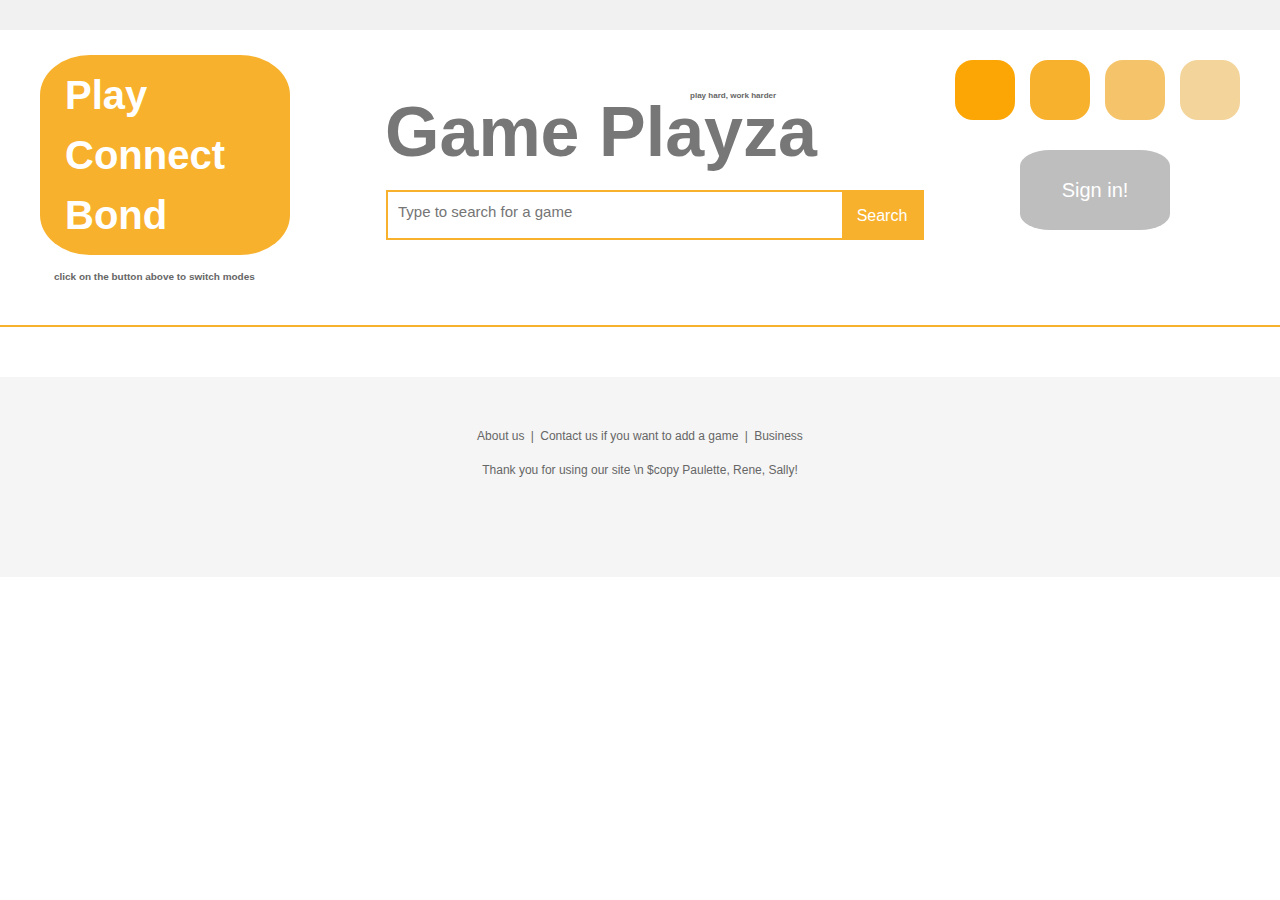
==== avalon.html @ 5cafae5e "Update avalon.html" ====
<!DOCTYPE html>
<html lang="en">

<head>
    <meta charset="UTF-8">
    <meta name="viewport" content="width=device-width,initial-scale=1.0">
    <meta http-equiv="X-UA-Compatible" content="ie=edge">
    <meta name="description" content="This is an online gaming connecting site.">
    <title>Game Playza</title>
    <link rel="shortcut icon" href="favicon.ico">
    <link rel="stylesheet" href="css/commonG.css">
    <link rel="stylesheet" href="css/indexG.css">
    <link rel="stylesheet" href="css/base.css">
</head>

<body>
    <!-- 快捷导航模块 start -->
    <section class="shortcut">

    </section>
    <!-- 快捷导航模块 end-->
    <!-- header start -->
    <section class="header w">
        <!-- motto -->
         <div class="motto">
            <h1>
                <a href="index.html" >Play <br> Connect <br> Bond </a>
            </h1>
        </div>
        <!-- logo -->
        <div class="logo">
            <h1>
                <a href="index.html">Game  Playza </a>
            </h1>
            <h6>play hard, work harder</h6>
        </div>
        <!-- search搜索模块 -->
        <div class="search">
            <input type="search" name="" id="" placeholder="Type to search for a game"></input>
            <button>Search</button>
        </div>

        <div class="quote">
            <h5>click on the button above to switch modes</h5>
        </div>

        <div class="color">
                <div class="first">:)</div>
                <div class="second">0.0</div>
                <div class="third">uwu</div>
                <div class="fourth">-.-</div>
                    <a href="register.html">
                        <div class="register">Sign in!</div></a>
        </div>

    </section>
    <!-- header end -->
    <!-- nav模块制作 start -->
    <section>
        <nav class="nav">
            <div class="w">
                <div class="w">

                </div>
            </div>
        </nav>
    </section>
    <!-- nav模块制作 end -->

    <!-- 底部模块制作 start -->
   
    <!-- 列表页主题部分 end-->
    <footer class="footer">
        <div class="w">
            <div class="mod_copyright">
                <div class="links"><a href="#">About us </a> |
                    <a href="#">Contact us if you want to add a game </a> |
                    <a href="#"> Business</a>
                </div>
                <div class="copyright">Thank you for using our site \n $copy Paulette, Rene, Sally!</div>
            </div>
        </div>
    </footer>
    <!-- 底部模块制作 end -->
</body>

</html>
---- css/commonG.css ----
@font-face {
    font-family: 'icomoon';
    src: url('../fonts/icomoon.eot?vty8p3');
    src: url('../fonts/icomoon.eot?vty8p3#iefix') format('embedded-opentype'),
        url('../fonts/icomoon.ttf?vty8p3') format('truetype'),
        url('../fonts/icomoon.woff?vty8p3') format('woff'),
        url('../fonts/icomoon.svg?vty8p3#icomoon') format('svg');
    font-weight: normal;
    font-style: normal;
    font-display: block;
}

/* 版心 */
.w {
    width: 1200px;
    margin: 0 auto;
}

.fl {
    float: left;
}

.fr {
    float: right;
}

.style_red {
    color: #f1a923;
}

/* 快捷导航模块 */
.shortcut {
    height: 30px;
    line-height: 25px;
    background-color: #f1f1f1;
}

.shortcut ul li {
    padding-right: 140px;
    float: right;
    font-size:20px;
}

.arrow-icon::after {
    content: '\e900';
    font-family: 'icomoon';
    margin-left: 6px;
}

/* header 头部制作 */
.header {
    height: 200px;
   /*  background-color: gray; */
    position: relative;
}

.motto {
    position: absolute;
    top: 25px;
    width: 250px;
    height: 200px;
    background-color:   #f8b12c;
    border-radius: 20%;
    text-align: left;
    padding-left: 25px;
    padding-top: 10px;
    color: white;
}

.motto a {
    display: block;
    width: 171px;
    height: 61px;
    font-size: 40px;
    color: white;
}

.motto:hover{
    background-color: rgb(153, 153, 153);
}

.logo{
    position: absolute;
    left: 320px;
    top: 40px;
    width: 500px;
    height: 200px;
    text-align: left;
    padding-left: 25px;
    padding-top: 10px;
}
.logo a {
    display: block;
    width: 500px;
    height: 61px;
    font-size: 70px;
    color: rgb(119, 119, 119);
}
.logo a:hover{
    color:#f8b12c;
}

.logo h6{
    position: absolute;
    top:20px;
    left: 330px;
}
.search {
    position: absolute;
    left: 346px;
    top: 160px;
    width: 538px;
    height: 50px;
    border: 2px solid #f8b12c;
}

.search input {
    float: left;
    width: 454px;
    height: 40px;
    padding-left: 10px;
    font-size:15px;
    line-height: 40px;
}

.search button {
    float: left;
    width: 80px;
    height: 48px;
    background-color:  #f8b12c;
    font-size: 16px;
    color: white;
}
.search button:hover{
    background-color: #f8b12c;
}
.quote{
    position: absolute;
    left: 14px;
    top: 240px;
    font-size:12px;
}
.color{
    float:right;
    width:300px;
    margin-top: 30px;
}
.color>div{
    float:right;
    width:60px;
    height: 60px;
    margin-left:15px;
    border-radius: 30%;
    font-size:0px;
    text-align:center;
    line-height: 60px;
}
.color .first{
    background-color: #f3d49a;
}
.color .second{
    background-color: #f5c46a;
}
.color .third{
    background-color: #f8b12c;
}
.color .fourth{
    background-color: #fca606;
}
.color>div:hover{
    background-color: rgb(190, 190, 190);
    color:white;
    font-size:20px;
}

.color .register{
    float: right;
    width: 150px;
    height: 80px;
    background-color:  rgb(190, 190, 190);
    margin-top: 30px;
    margin-right:70px;
    font-size:20px;
    border-radius: 0%;
    color:white;
    line-height:80px;
    border-radius: 20%;
    text-align:center;
}
.color a .register{
    color:white;
}
.color .register:hover{
    background-color: #f3d49a;
    color: #7c7c7c;
}
/* nav模块制作 */
.nav {
    height: 47px;
    border-bottom: 2px solid #f8b12c;
    margin:50px 0px;
}
.nav .dropdown{
    float:left;
    width: 210px;
    height: 45px;
    background-color: #f8b12c;
}
.nav .navitems{
    float:left;
}
.dropdown .dt{
    width: 100%;
    height:100%;
    color: #fff;
    text-align: center;
    line-height: 45px;
    font-size:16px;
}
.dropdown .dd{
    /* display:none; */
    width: 210px;
    height: 465px;
    background-color: #f8b12c;
    margin-top: 2px;
}
.dropdown .dd ul li{
    position: relative;
    height:31px;
    line-height: 31px;
    margin-left: 2px;
    padding-left: 10px;
    color:#fff; 
}
.dropdown .dd ul li:hover{
    background-color: #fff;
    color: #f8b12c;
}
.dropdown .dd ul li::after{
    position: absolute;
    top: 1px;
    right: 10px;
    color: #fff;
    content: '\e903';
    font-family: 'icomoon';
    font-size: 14px;
}
.dropdown .dd ul li a{
    font-size: 14px;
    color:#fff;    
}

.dropdown .dd ul li:hover a{
    color:#f8b12c;
}
.navitems ul li{
    float: left; 
}
.navitems ul li a{
    display: block;
    height: 45px;
    line-height: 45px;
    font-size: 16px;
    padding: 0 25px;
}

/* 底部模块制作 */
.footer{
    height:200px;
    background-color:#f5f5f5;
    padding-top: 30px;
    margin-top:20px;
}
.mod_service{
    height: 80px;
    border-bottom: 1px solid #ccc;
}
.mod_service ul li{
    float:left;
    width: 300px;
    height:50px;
    padding-left: 35px;
}
.mod_service ul li h5{
    float: left;
    width: 50px;
    height:50px;
    background-color: #fff;
    margin-right: 8px;
}
.service_txt h4{
    font-size: 14px;
}
.service_txt p{
    font-size: 12px;
}
.mod_help{
    height: 185px;
    border-bottom: 1px solid #ccc;
    padding-top: 20px;
    padding-left: 50px;
}
.mod_help dl{
    float: left;
    width:200px;
}
.mod_help dl:last-child{
    width: 90px;
    text-align: center;
}
.mod_help dl dt{
    font-size: 16px;
    margin-bottom: 10px;
}
.mod_copyright{
    text-align: center;
    padding-top: 20px;
}
.links{
    margin-bottom: 15px;
}
.links a{
    margin: 0 3px;
}
.copyright{
    line-height: 20px;
}
---- css/indexG.css ----
/* 列表页专有的css */
.nav{
    overflow: hidden;
}

.sk{
    position: absolute;
    left:190px;
    top: 40px;
    border-left: 1px solid #f8b12c;
    padding: 3px 0 0 14px;
    background-color: rgb(233, 233, 233);
}
.sk_list{
    float:left;
}
.sk_list ul li{
    float:left;
}
.sk_list ul li a{
    display: block;
    line-height: 47px;
    padding: 0 30px;
    font-size: 16px;
    font-weight:700;
    color: #000;

}
.sk_con{
    float:right;
}

.sk_con ul li{
    float:left;
}
.sk_con ul li a{
    display: block;
    line-height: 49px;
    padding: 0 20px;
    font-size: 14px;
}
.sk_con ul li:last-child a::after{
    content: '\e900';
    font-family: 'icomoon';
}
.sk_bd ul li{
    overflow: hidden;
    float: left;
    margin-right:13px;
    margin-top:10px;
    width: 290px;
    height: 460px;
    border: 1px solid transparent;
    background-color: rgb(202, 202, 202);
}
.sk_bd ul li:nth-child(4n){
    margin-right:0px;
}
.sk_bd ul li:hover{
    border: 3px solid  #f8b12c;
}
.description{
    background-color:rgb(238, 238, 238);
    padding: 5px;
    overflow: hidden;
    text-overflow: ellipsis;
    display: -webkit-box;
    -webkit-line-clamp: 4; /* number of lines to show */
    -webkit-box-orient: vertical;
}
---- css/base.css ----
* {
    margin: 0;
    padding: 0;
    box-sizing: border-box;
}

em, i {
    font-style: normal
}

li {
    list-style: none
}

img {
    border: 0;
    vertical-align: middle
}

button {
    cursor: pointer
}

a {
    color: #666;
    text-decoration: none;
}


button, input {
    font-family: Microsoft YaHei, Heiti SC, tahoma, arial, Hiragino Sans GB, "\5B8B\4F53", sans-serif;
    border:0;
    outline:none;
}


body {
    -webkit-font-smoothing: antialiased;
    background-color: #fff;
    font: 12px/1.5 Microsoft YaHei, Heiti SC, tahoma, arial, Hiragino Sans GB, "\5B8B\4F53", sans-serif;
    color: #666;
}

.hide, .none {
    display: none
}

.clearfix:after {
    visibility: hidden;
    clear: both;
    display: block;
    content: ".";
    height: 0
}

.clearfix {
    *zoom: 1
}
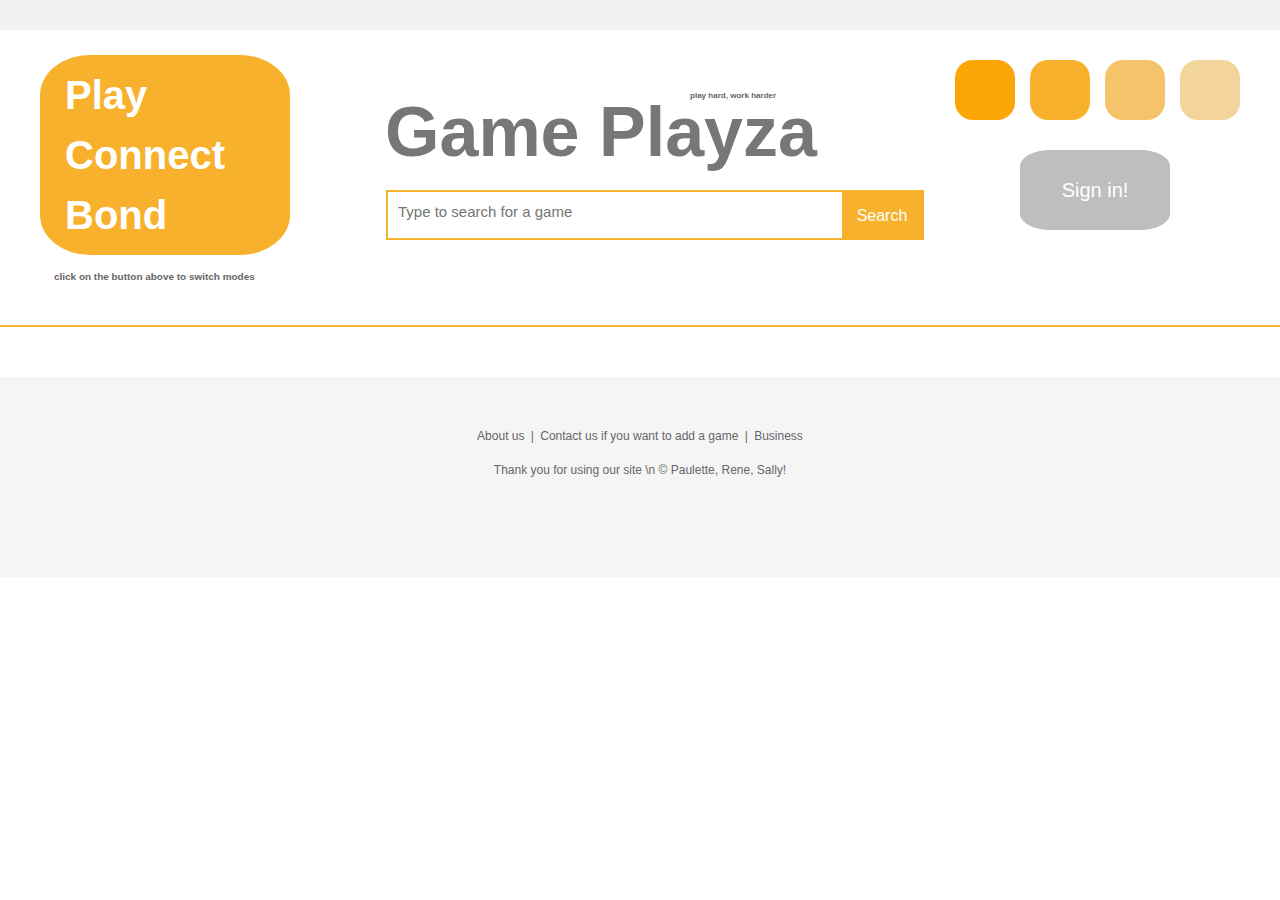
==== commit 04602f2a: "Update avalon.html" ====
--- a/avalon.html
+++ b/avalon.html
@@ -77,7 +77,7 @@
                     <a href="#">Contact us if you want to add a game </a> |
                     <a href="#"> Business</a>
                 </div>
-                <div class="copyright">Thank you for using our site \n $copy Paulette, Rene, Sally!</div>
+                <div class="copyright">Thank you for using our site \n &copy Paulette, Rene, Sally!</div>
             </div>
         </div>
     </footer>
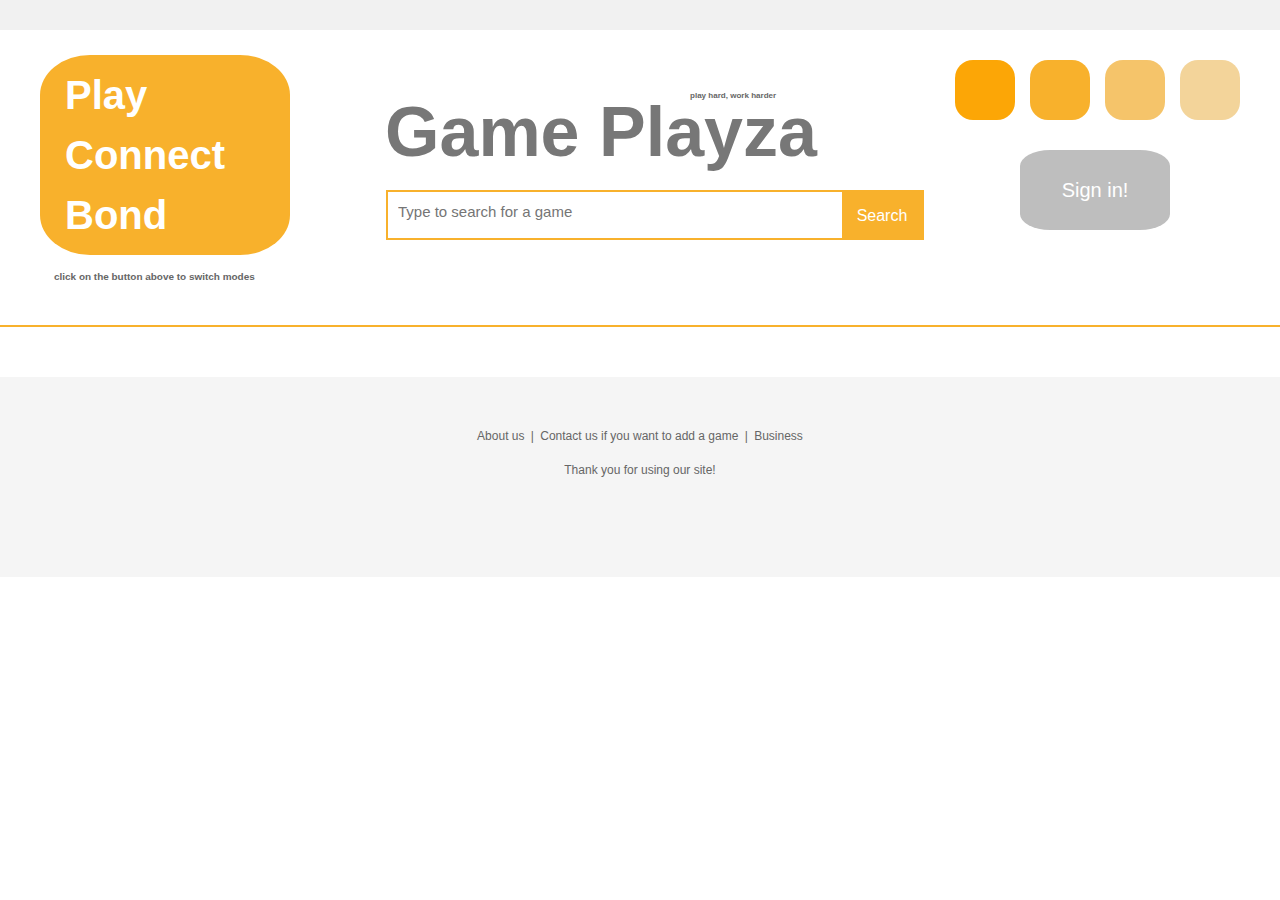
==== commit 979eb3b1: "Updated all boxes with images and descriptions" ====
--- a/avalon.html
+++ b/avalon.html
@@ -24,13 +24,13 @@
         <!-- motto -->
          <div class="motto">
             <h1>
-                <a href="index.html" >Play <br> Connect <br> Bond </a>
+                <a href="indexG.html" >Play <br> Connect <br> Bond </a>
             </h1>
         </div>
         <!-- logo -->
         <div class="logo">
             <h1>
-                <a href="index.html">Game  Playza </a>
+                <a href="indexG.html">Game  Playza </a>
             </h1>
             <h6>play hard, work harder</h6>
         </div>
@@ -77,11 +77,11 @@
                     <a href="#">Contact us if you want to add a game </a> |
                     <a href="#"> Business</a>
                 </div>
-                <div class="copyright">Thank you for using our site \n &copy Paulette, Rene, Sally!</div>
+                <div class="copyright">Thank you for using our site!</div>
             </div>
         </div>
     </footer>
     <!-- 底部模块制作 end -->
 </body>
 
-</html>
+</html>--- a/css/indexG.css
+++ b/css/indexG.css
@@ -51,7 +51,7 @@
     width: 290px;
     height: 460px;
     border: 1px solid transparent;
-    background-color: rgb(202, 202, 202);
+    background-color: rgb(238, 238, 238);
 }
 .sk_bd ul li:nth-child(4n){
     margin-right:0px;
@@ -68,3 +68,12 @@
     -webkit-line-clamp: 4; /* number of lines to show */
     -webkit-box-orient: vertical;
 }
+.more{
+    background-color:rgb(238, 238, 238);
+    padding: 5px;
+    overflow: hidden;
+    text-overflow: ellipsis;
+    display: -webkit-box;
+    -webkit-line-clamp: 4; /* number of lines to show */
+    -webkit-box-orient: vertical;
+}
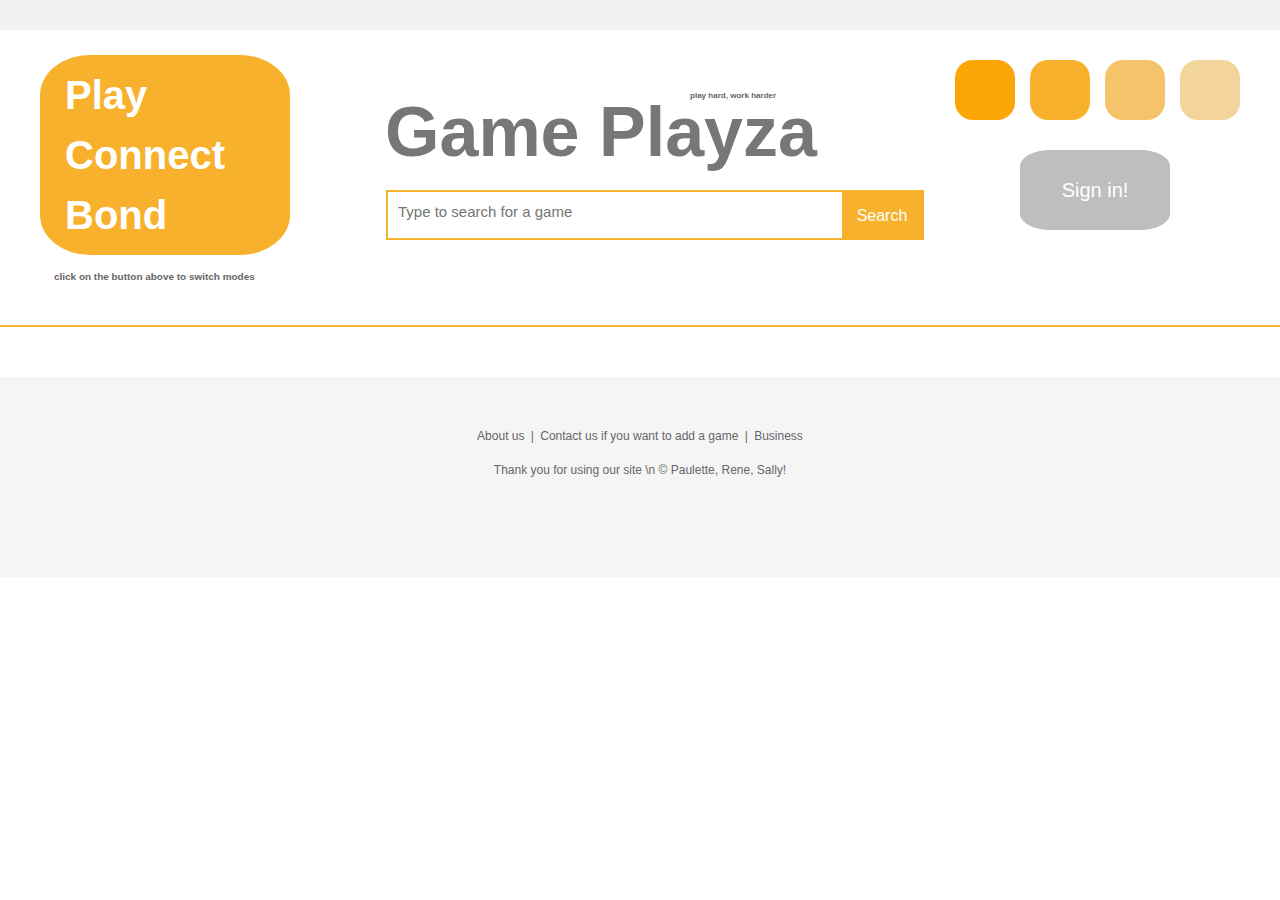
==== commit 9cfc6e83: "Merge branch 'master' of github.com:elhuo/Work-Play" ====
--- a/avalon.html
+++ b/avalon.html
@@ -77,11 +77,11 @@
                     <a href="#">Contact us if you want to add a game </a> |
                     <a href="#"> Business</a>
                 </div>
-                <div class="copyright">Thank you for using our site!</div>
+                <div class="copyright">Thank you for using our site \n &copy Paulette, Rene, Sally!</div>
             </div>
         </div>
     </footer>
     <!-- 底部模块制作 end -->
 </body>
 
-</html>+</html>
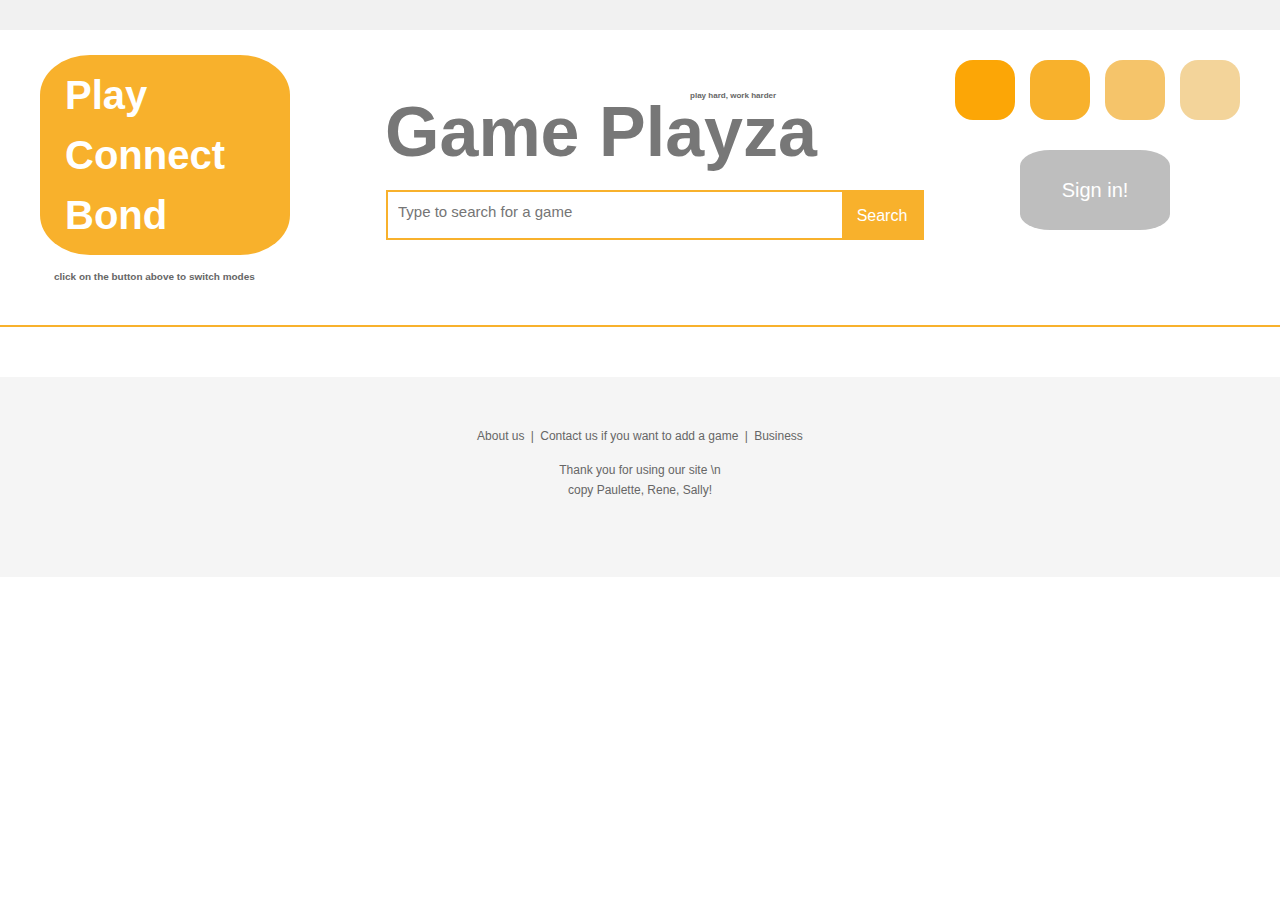
==== commit 8c7bda44: "Update avalon.html" ====
--- a/avalon.html
+++ b/avalon.html
@@ -77,7 +77,7 @@
                     <a href="#">Contact us if you want to add a game </a> |
                     <a href="#"> Business</a>
                 </div>
-                <div class="copyright">Thank you for using our site \n &copy Paulette, Rene, Sally!</div>
+                <div class="copyright">Thank you for using our site \n <p> copy Paulette, Rene, Sally! </p> </div>
             </div>
         </div>
     </footer>
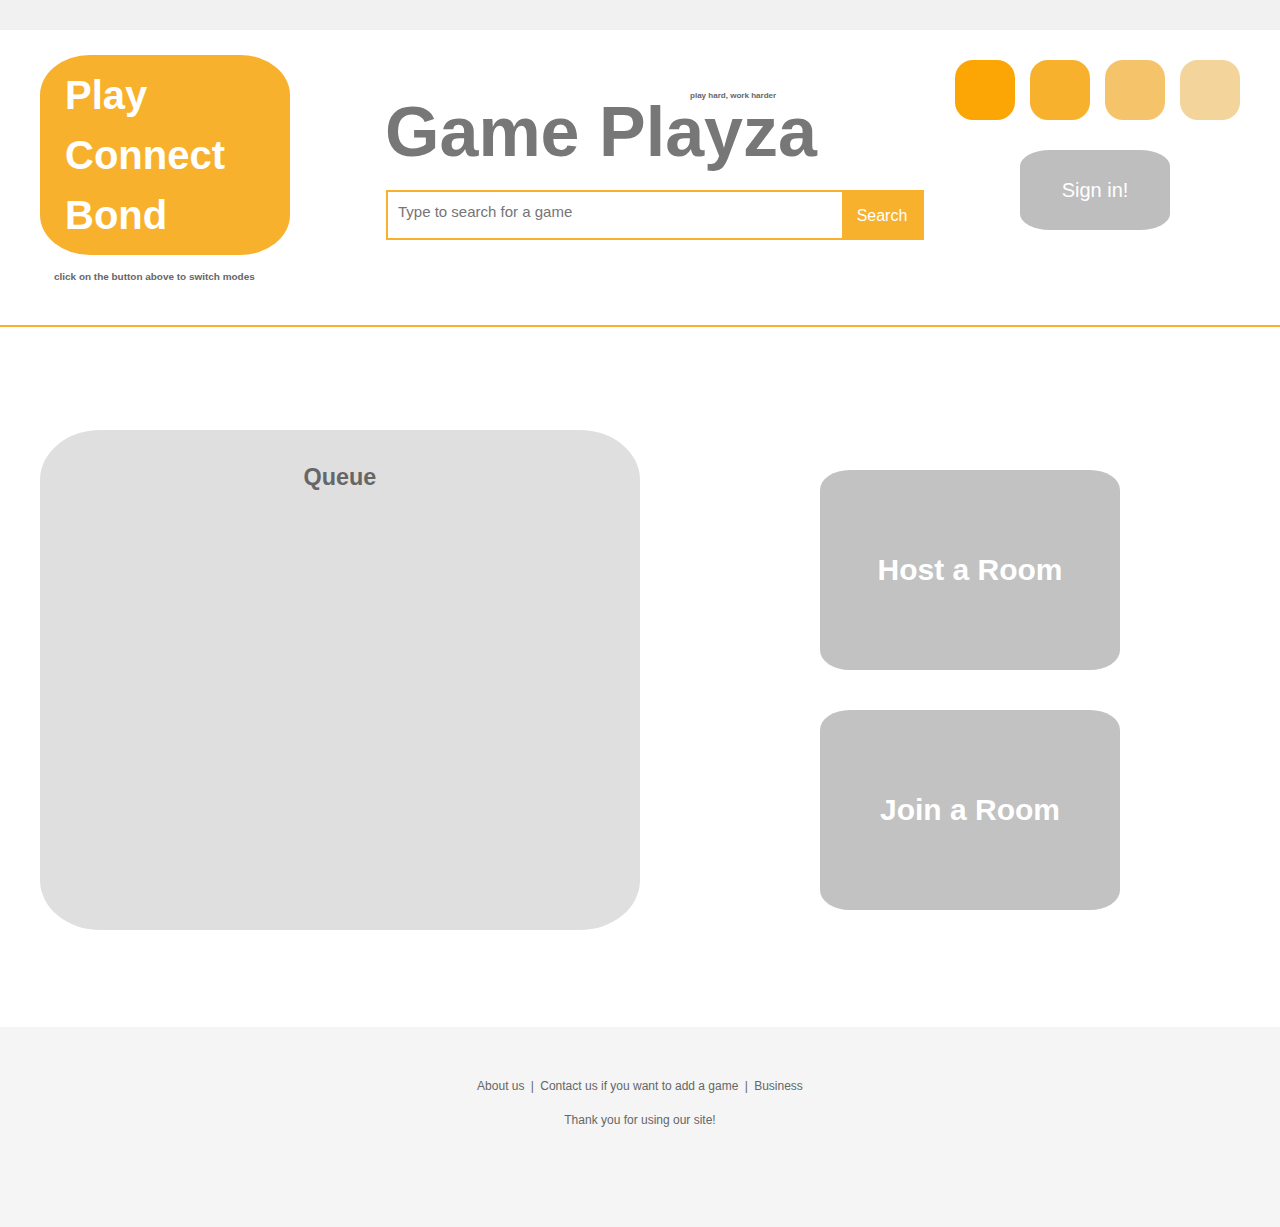
==== commit 6fb39271: "add middle page with queue and buttons" ====
--- a/avalon.html
+++ b/avalon.html
@@ -6,11 +6,12 @@
     <meta name="viewport" content="width=device-width,initial-scale=1.0">
     <meta http-equiv="X-UA-Compatible" content="ie=edge">
     <meta name="description" content="This is an online gaming connecting site.">
-    <title>Game Playza</title>
+    <title>Avalon</title>
     <link rel="shortcut icon" href="favicon.ico">
     <link rel="stylesheet" href="css/commonG.css">
     <link rel="stylesheet" href="css/indexG.css">
     <link rel="stylesheet" href="css/base.css">
+    <link rel="stylesheet" href="css/boxpages.css">
 </head>
 
 <body>
@@ -52,7 +53,14 @@
                     <a href="register.html">
                         <div class="register">Sign in!</div></a>
         </div>
-
+        <div class="place">
+            <div class="queue">
+                <h3>Queue</h3>
+            </div>
+            <div class="buttons g">
+                <button class="host">Host a Room</button>
+                <button class="add">Join a Room</button>
+            </div>
     </section>
     <!-- header end -->
     <!-- nav模块制作 start -->
@@ -77,7 +85,7 @@
                     <a href="#">Contact us if you want to add a game </a> |
                     <a href="#"> Business</a>
                 </div>
-                <div class="copyright">Thank you for using our site \n <p> copy Paulette, Rene, Sally! </p> </div>
+                <div class="copyright">Thank you for using our site!</div>
             </div>
         </div>
     </footer>
--- a/css/boxpages.css
+++ b/css/boxpages.css
@@ -0,0 +1,45 @@
+body .place{
+    position:relative;
+    top:300px;
+    height: 500px;
+}
+
+.place .queue{
+    position:absolute;
+    top: 100px;
+    width: 600px;
+    height:500px;
+    background-color: rgb(223, 223, 223);
+    border-radius: 10%;
+    text-align:center;
+    padding:30px;
+    font-size:20px;
+}
+.place .buttons{
+    position:absolute;
+    width:200px;
+    height:200px;
+    top:120px;
+    left: 700px;
+    margin-left: 60px;
+}
+.place .buttons button{
+    background-color: rgb(194, 194, 194);
+    width:300px;
+    height:200px;
+    padding:10px;
+    margin: 20px;
+    border-radius: 10%;
+    font-size:30px;
+    font-weight:700;
+    color:white;
+}
+.place .l button:hover{
+    background-color: #4a93f3;
+}
+.place .g button:hover{
+    background-color: #f8b12c;
+}
+.footer{
+    margin-top:700px;
+}
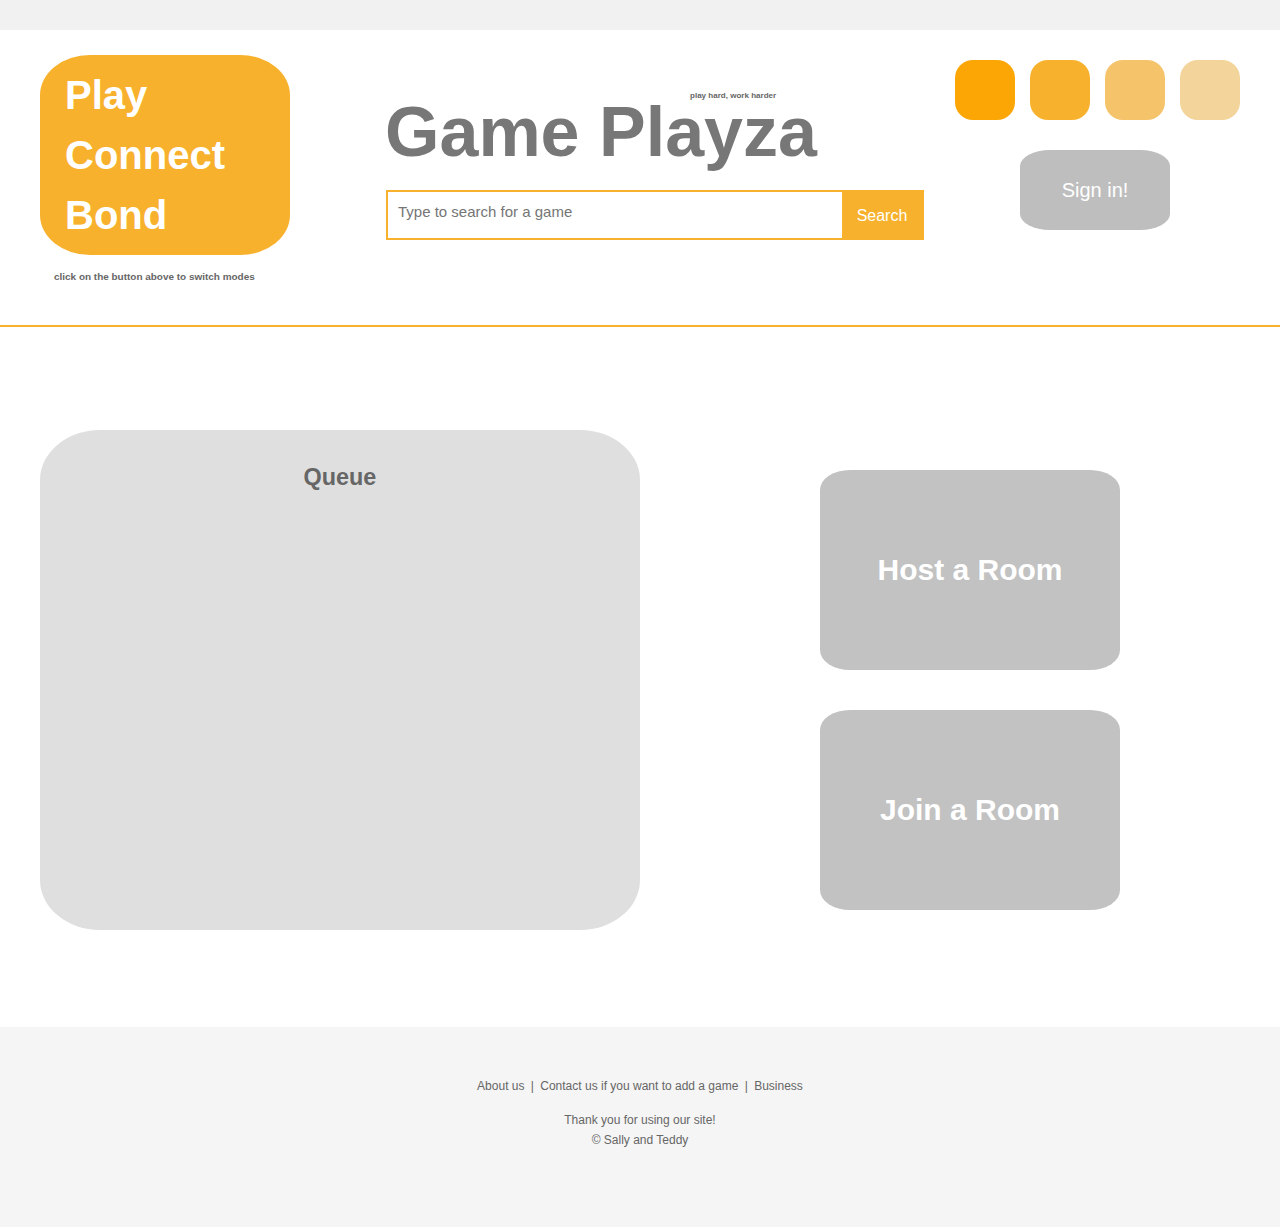
==== commit 9507bdf7: "Update avalon.html" ====
--- a/avalon.html
+++ b/avalon.html
@@ -85,7 +85,7 @@
                     <a href="#">Contact us if you want to add a game </a> |
                     <a href="#"> Business</a>
                 </div>
-                <div class="copyright">Thank you for using our site!</div>
+                <div class="copyright">Thank you for using our site! <p> &copy Sally and Teddy </p> </div>
             </div>
         </div>
     </footer>
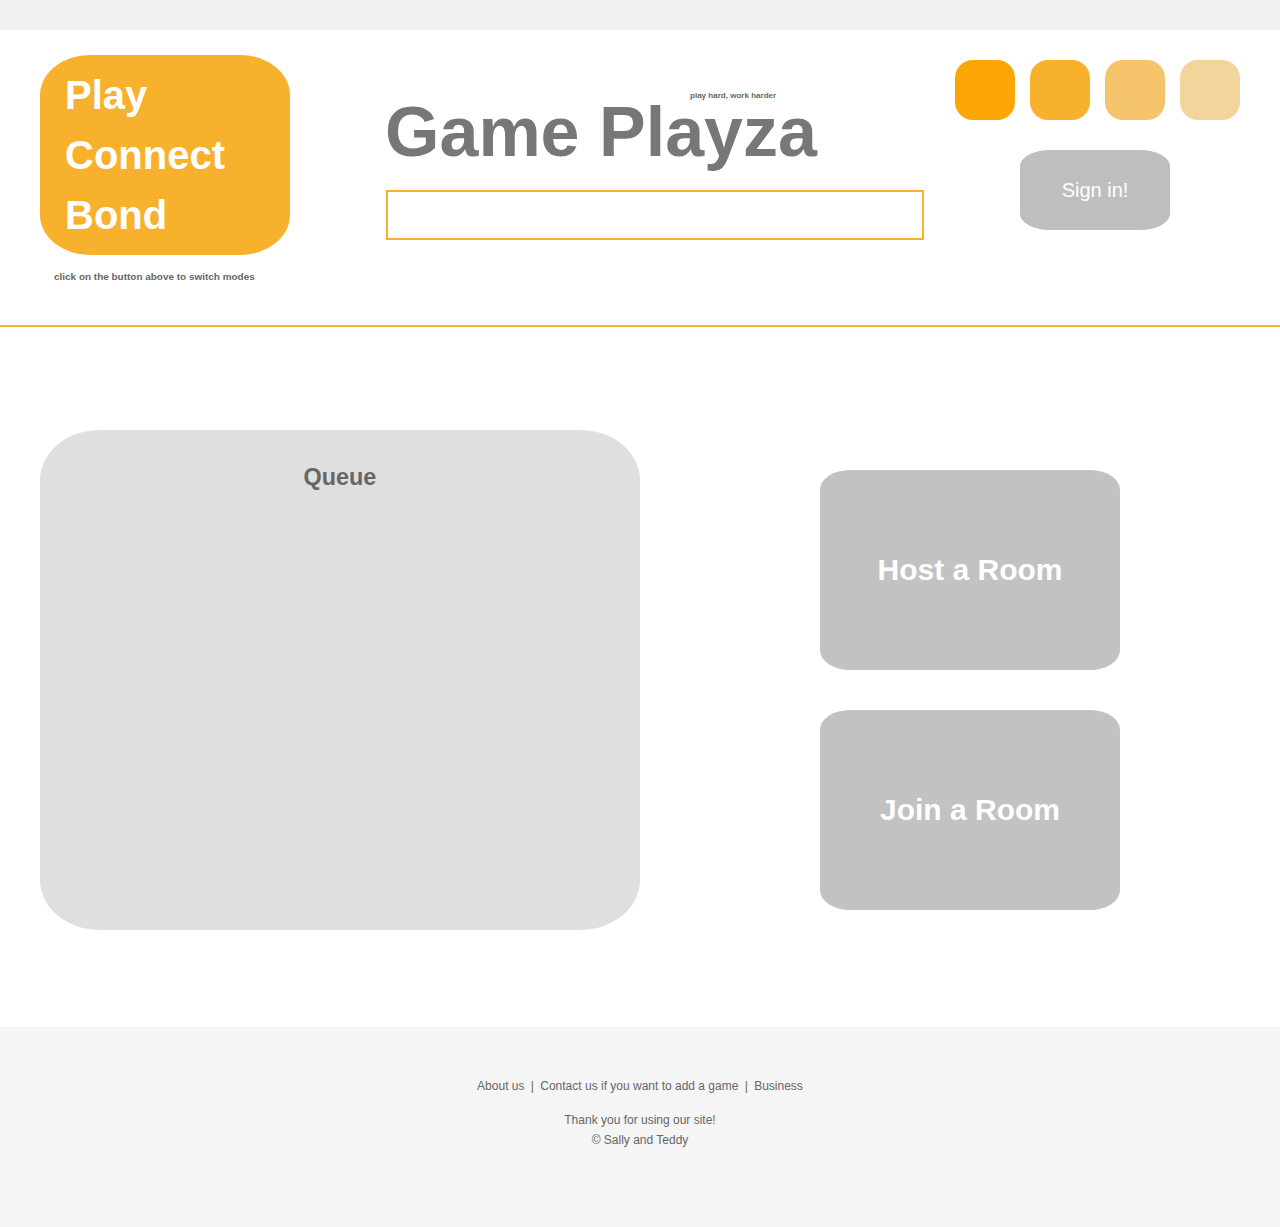
==== commit 0813c5bd: "change search bar in avalon" ====
--- a/avalon.html
+++ b/avalon.html
@@ -37,8 +37,7 @@
         </div>
         <!-- search搜索模块 -->
         <div class="search">
-            <input type="search" name="" id="" placeholder="Type to search for a game"></input>
-            <button>Search</button>
+        
         </div>
 
         <div class="quote">
